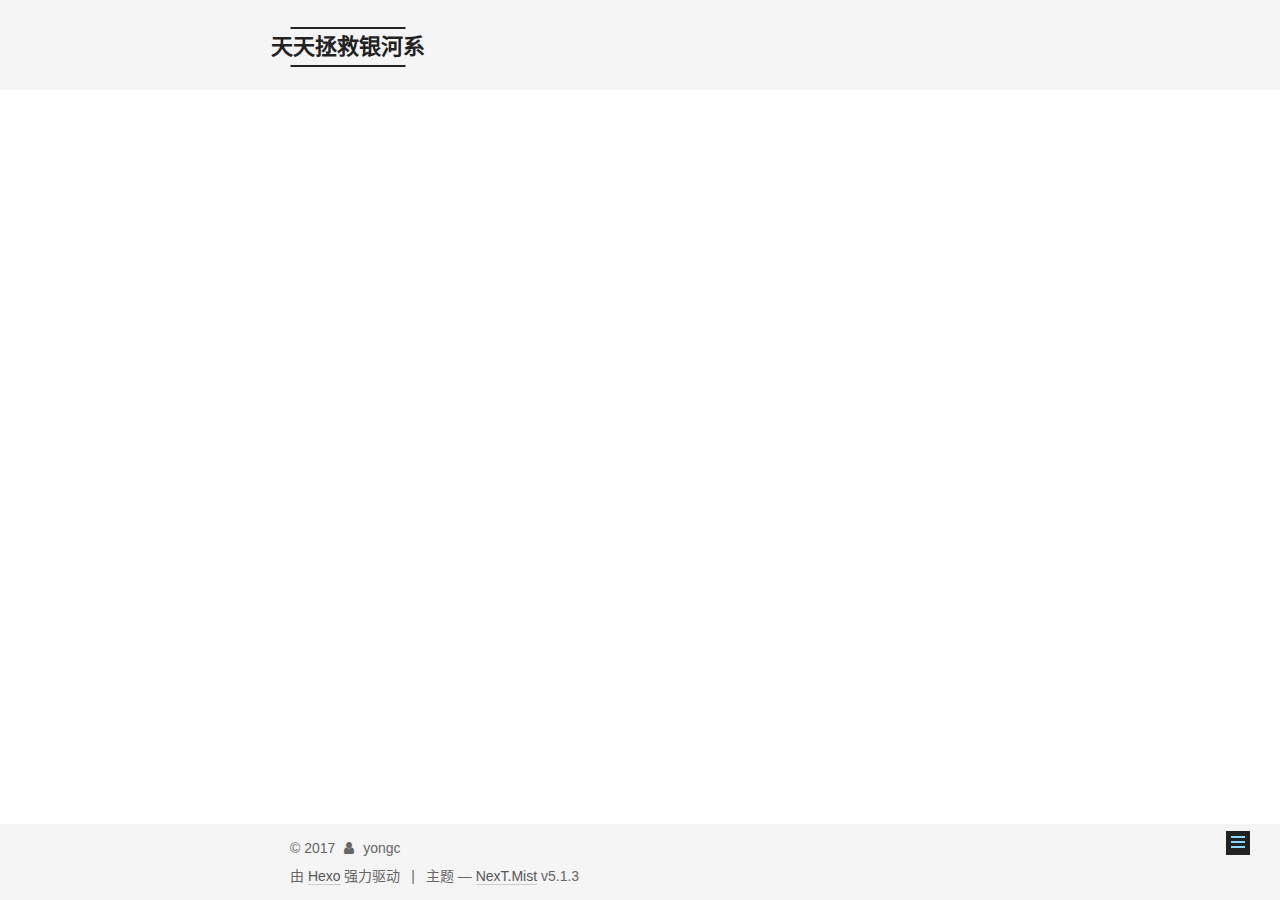
==== about/index.html @ 7c2f9246 "Site updated: 2017-10-25 23:55:07" ====
<!DOCTYPE html>



  


<html class="theme-next mist use-motion" lang="zh-CN">
<head>
  <meta charset="UTF-8"/>
<meta http-equiv="X-UA-Compatible" content="IE=edge" />
<meta name="viewport" content="width=device-width, initial-scale=1, maximum-scale=1"/>
<meta name="theme-color" content="#222">









<meta http-equiv="Cache-Control" content="no-transform" />
<meta http-equiv="Cache-Control" content="no-siteapp" />
















  
  
  <link href="/lib/fancybox/source/jquery.fancybox.css?v=2.1.5" rel="stylesheet" type="text/css" />







<link href="/lib/font-awesome/css/font-awesome.min.css?v=4.6.2" rel="stylesheet" type="text/css" />

<link href="/css/main.css?v=5.1.3" rel="stylesheet" type="text/css" />


  <link rel="apple-touch-icon" sizes="180x180" href="/images/apple-touch-icon-next.png?v=5.1.3">


  <link rel="icon" type="image/png" sizes="32x32" href="/images/favicon-32x32-next.png?v=5.1.3">


  <link rel="icon" type="image/png" sizes="16x16" href="/images/favicon-16x16-next.png?v=5.1.3">


  <link rel="mask-icon" href="/images/logo.svg?v=5.1.3" color="#222">





  <meta name="keywords" content="Hexo, NexT" />










<meta property="og:type" content="website">
<meta property="og:title" content="天天拯救银河系">
<meta property="og:url" content="http://yoursite.com/about/index.html">
<meta property="og:site_name" content="天天拯救银河系">
<meta property="og:locale" content="zh-CN">
<meta property="og:updated_time" content="2017-10-25T15:54:29.000Z">
<meta name="twitter:card" content="summary">
<meta name="twitter:title" content="天天拯救银河系">



<script type="text/javascript" id="hexo.configurations">
  var NexT = window.NexT || {};
  var CONFIG = {
    root: '/',
    scheme: 'Mist',
    version: '5.1.3',
    sidebar: {"position":"left","display":"post","offset":12,"b2t":false,"scrollpercent":false,"onmobile":false},
    fancybox: true,
    tabs: true,
    motion: {"enable":true,"async":false,"transition":{"post_block":"fadeIn","post_header":"slideDownIn","post_body":"slideDownIn","coll_header":"slideLeftIn","sidebar":"slideUpIn"}},
    duoshuo: {
      userId: '0',
      author: '博主'
    },
    algolia: {
      applicationID: '',
      apiKey: '',
      indexName: '',
      hits: {"per_page":10},
      labels: {"input_placeholder":"Search for Posts","hits_empty":"We didn't find any results for the search: ${query}","hits_stats":"${hits} results found in ${time} ms"}
    }
  };
</script>



  <link rel="canonical" href="http://yoursite.com/about/"/>





  <title> | 天天拯救银河系</title>
  








</head>

<body itemscope itemtype="http://schema.org/WebPage" lang="zh-CN">

  
  
    
  

  <div class="container sidebar-position-left page-post-detail">
    <div class="headband"></div>

    <header id="header" class="header" itemscope itemtype="http://schema.org/WPHeader">
      <div class="header-inner"><div class="site-brand-wrapper">
  <div class="site-meta ">
    

    <div class="custom-logo-site-title">
      <a href="/"  class="brand" rel="start">
        <span class="logo-line-before"><i></i></span>
        <span class="site-title">天天拯救银河系</span>
        <span class="logo-line-after"><i></i></span>
      </a>
    </div>
      
        <p class="site-subtitle"></p>
      
  </div>

  <div class="site-nav-toggle">
    <button>
      <span class="btn-bar"></span>
      <span class="btn-bar"></span>
      <span class="btn-bar"></span>
    </button>
  </div>
</div>

<nav class="site-nav">
  

  
    <ul id="menu" class="menu">
      
        
        <li class="menu-item menu-item-home">
          <a href="/" rel="section">
            
              <i class="menu-item-icon fa fa-fw fa-home"></i> <br />
            
            首页
          </a>
        </li>
      
        
        <li class="menu-item menu-item-about">
          <a href="/about/" rel="section">
            
              <i class="menu-item-icon fa fa-fw fa-user"></i> <br />
            
            关于
          </a>
        </li>
      
        
        <li class="menu-item menu-item-archives">
          <a href="/archives/" rel="section">
            
              <i class="menu-item-icon fa fa-fw fa-archive"></i> <br />
            
            归档
          </a>
        </li>
      

      
    </ul>
  

  
</nav>



 </div>
    </header>

    <main id="main" class="main">
      <div class="main-inner">
        <div class="content-wrap">
          <div id="content" class="content">
            

  <div id="posts" class="posts-expand">
    
    
    
    <div class="post-block page">
      <header class="post-header">

	<h1 class="post-title" itemprop="name headline"></h1>



</header>

      
      
      
      <div class="post-body">
        
        
          
        
      </div>
      
      
      
    </div>
    
    
    
  </div>


          </div>
          


          

  



        </div>
        
          
  
  <div class="sidebar-toggle">
    <div class="sidebar-toggle-line-wrap">
      <span class="sidebar-toggle-line sidebar-toggle-line-first"></span>
      <span class="sidebar-toggle-line sidebar-toggle-line-middle"></span>
      <span class="sidebar-toggle-line sidebar-toggle-line-last"></span>
    </div>
  </div>

  <aside id="sidebar" class="sidebar">
    
    <div class="sidebar-inner">

      

      

      <section class="site-overview-wrap sidebar-panel sidebar-panel-active">
        <div class="site-overview">
          <div class="site-author motion-element" itemprop="author" itemscope itemtype="http://schema.org/Person">
            
              <p class="site-author-name" itemprop="name">yongc</p>
              <p class="site-description motion-element" itemprop="description"></p>
          </div>

          <nav class="site-state motion-element">

            
              <div class="site-state-item site-state-posts">
              
                <a href="/archives/">
              
                  <span class="site-state-item-count">1</span>
                  <span class="site-state-item-name">日志</span>
                </a>
              </div>
            

            

            

          </nav>

          

          <div class="links-of-author motion-element">
            
          </div>

          
          

          
          

          

        </div>
      </section>

      

      

    </div>
  </aside>


        
      </div>
    </main>

    <footer id="footer" class="footer">
      <div class="footer-inner">
        <div class="copyright">&copy; <span itemprop="copyrightYear">2017</span>
  <span class="with-love">
    <i class="fa fa-user"></i>
  </span>
  <span class="author" itemprop="copyrightHolder">yongc</span>

  
</div>


  <div class="powered-by">由 <a class="theme-link" target="_blank" href="https://hexo.io">Hexo</a> 强力驱动</div>



  <span class="post-meta-divider">|</span>



  <div class="theme-info">主题 &mdash; <a class="theme-link" target="_blank" href="https://github.com/iissnan/hexo-theme-next">NexT.Mist</a> v5.1.3</div>




        







        
      </div>
    </footer>

    
      <div class="back-to-top">
        <i class="fa fa-arrow-up"></i>
        
      </div>
    

    

  </div>

  

<script type="text/javascript">
  if (Object.prototype.toString.call(window.Promise) !== '[object Function]') {
    window.Promise = null;
  }
</script>









  












  
  
    <script type="text/javascript" src="/lib/jquery/index.js?v=2.1.3"></script>
  

  
  
    <script type="text/javascript" src="/lib/fastclick/lib/fastclick.min.js?v=1.0.6"></script>
  

  
  
    <script type="text/javascript" src="/lib/jquery_lazyload/jquery.lazyload.js?v=1.9.7"></script>
  

  
  
    <script type="text/javascript" src="/lib/velocity/velocity.min.js?v=1.2.1"></script>
  

  
  
    <script type="text/javascript" src="/lib/velocity/velocity.ui.min.js?v=1.2.1"></script>
  

  
  
    <script type="text/javascript" src="/lib/fancybox/source/jquery.fancybox.pack.js?v=2.1.5"></script>
  


  


  <script type="text/javascript" src="/js/src/utils.js?v=5.1.3"></script>

  <script type="text/javascript" src="/js/src/motion.js?v=5.1.3"></script>



  
  

  
  <script type="text/javascript" src="/js/src/scrollspy.js?v=5.1.3"></script>
<script type="text/javascript" src="/js/src/post-details.js?v=5.1.3"></script>



  


  <script type="text/javascript" src="/js/src/bootstrap.js?v=5.1.3"></script>



  


  




	





  





  












  





  

  

  
  

  

  

  

</body>
</html>
---- css/main.css ----
/* normalize.css v3.0.2 | MIT License | git.io/normalize */
html {
  font-family: sans-serif; /* 1 */
  -ms-text-size-adjust: 100%; /* 2 */
  -webkit-text-size-adjust: 100%; /* 2 */
}
body {
  margin: 0;
}
article,
aside,
details,
figcaption,
figure,
footer,
header,
hgroup,
main,
menu,
nav,
section,
summary {
  display: block;
}
audio,
canvas,
progress,
video {
  display: inline-block; /* 1 */
  vertical-align: baseline; /* 2 */
}
audio:not([controls]) {
  display: none;
  height: 0;
}
[hidden],
template {
  display: none;
}
a {
  background-color: transparent;
}
a:active,
a:hover {
  outline: 0;
}
abbr[title] {
  border-bottom: 1px dotted;
}
b,
strong {
  font-weight: bold;
}
dfn {
  font-style: italic;
}
h1 {
  font-size: 2em;
  margin: 0.67em 0;
}
mark {
  background: #ff0;
  color: #000;
}
small {
  font-size: 80%;
}
sub,
sup {
  font-size: 75%;
  line-height: 0;
  position: relative;
  vertical-align: baseline;
}
sup {
  top: -0.5em;
}
sub {
  bottom: -0.25em;
}
img {
  border: 0;
}
svg:not(:root) {
  overflow: hidden;
}
figure {
  margin: 1em 40px;
}
hr {
  -moz-box-sizing: content-box;
  box-sizing: content-box;
  height: 0;
}
pre {
  overflow: auto;
}
code,
kbd,
pre,
samp {
  font-family: monospace, monospace;
  font-size: 1em;
}
button,
input,
optgroup,
select,
textarea {
  color: inherit; /* 1 */
  font: inherit; /* 2 */
  margin: 0; /* 3 */
}
button {
  overflow: visible;
}
button,
select {
  text-transform: none;
}
button,
html input[type="button"],
input[type="reset"],
input[type="submit"] {
  -webkit-appearance: button; /* 2 */
  cursor: pointer; /* 3 */
}
button[disabled],
html input[disabled] {
  cursor: default;
}
button::-moz-focus-inner,
input::-moz-focus-inner {
  border: 0;
  padding: 0;
}
input {
  line-height: normal;
}
input[type="checkbox"],
input[type="radio"] {
  box-sizing: border-box; /* 1 */
  padding: 0; /* 2 */
}
input[type="number"]::-webkit-inner-spin-button,
input[type="number"]::-webkit-outer-spin-button {
  height: auto;
}
input[type="search"] {
  -webkit-appearance: textfield; /* 1 */
  -moz-box-sizing: content-box;
  -webkit-box-sizing: content-box; /* 2 */
  box-sizing: content-box;
}
input[type="search"]::-webkit-search-cancel-button,
input[type="search"]::-webkit-search-decoration {
  -webkit-appearance: none;
}
fieldset {
  border: 1px solid #c0c0c0;
  margin: 0 2px;
  padding: 0.35em 0.625em 0.75em;
}
legend {
  border: 0; /* 1 */
  padding: 0; /* 2 */
}
textarea {
  overflow: auto;
}
optgroup {
  font-weight: bold;
}
table {
  border-collapse: collapse;
  border-spacing: 0;
}
td,
th {
  padding: 0;
}
::selection {
  background: #262a30;
  color: #fff;
}
body {
  position: relative;
  font-family: 'Lato', "PingFang SC", "Microsoft YaHei", sans-serif;
  font-size: 14px;
  line-height: 2;
  color: #555;
  background: #fff;
}
@media (max-width: 767px) {
  body {
    padding-right: 0 !important;
  }
}
@media (min-width: 768px) and (max-width: 991px) {
  body {
    padding-right: 0 !important;
  }
}
@media (min-width: 1600px) {
  body {
    font-size: 16px;
  }
}
h1,
h2,
h3,
h4,
h5,
h6 {
  margin: 0;
  padding: 0;
  font-weight: bold;
  line-height: 1.5;
  font-family: 'Lato', "PingFang SC", "Microsoft YaHei", sans-serif;
}
h2,
h3,
h4,
h5,
h6 {
  margin: 20px 0 15px;
}
h1 {
  font-size: 24px;
}
@media (max-width: 767px) {
  h1 {
    font-size: 20px;
  }
}
h2 {
  font-size: 22px;
}
@media (max-width: 767px) {
  h2 {
    font-size: 18px;
  }
}
h3 {
  font-size: 20px;
}
@media (max-width: 767px) {
  h3 {
    font-size: 16px;
  }
}
h4 {
  font-size: 18px;
}
@media (max-width: 767px) {
  h4 {
    font-size: 14px;
  }
}
h5 {
  font-size: 16px;
}
@media (max-width: 767px) {
  h5 {
    font-size: 12px;
  }
}
h6 {
  font-size: 14px;
}
@media (max-width: 767px) {
  h6 {
    font-size: 10px;
  }
}
p {
  margin: 0 0 20px 0;
}
a {
  color: #555;
  text-decoration: none;
  outline: none;
  border-bottom: 1px solid #999;
  word-wrap: break-word;
}
a:hover {
  color: #222;
  border-bottom-color: #222;
}
blockquote {
  margin: 0;
  padding: 0;
}
img {
  display: block;
  margin: auto;
  max-width: 100%;
  height: auto;
}
hr {
  margin: 40px 0;
  height: 3px;
  border: none;
  background-color: #ddd;
  background-image: repeating-linear-gradient(-45deg, #fff, #fff 4px, transparent 4px, transparent 8px);
}
blockquote {
  padding: 0 15px;
  color: #666;
  border-left: 4px solid #ddd;
}
blockquote cite::before {
  content: "-";
  padding: 0 5px;
}
dt {
  font-weight: 700;
}
dd {
  margin: 0;
  padding: 0;
}
kbd {
  border: 1px solid #ccc;
  border-radius: 0.2em;
  box-shadow: 0.1em 0.1em 0.2em rgba(0,0,0,0.1);
  background-color: #f9f9f9;
  font-family: inherit;
  background-image: -webkit-linear-gradient(top, #eee, #fff, #eee);
  padding: 0.1em 0.3em;
  white-space: nowrap;
}
.text-left {
  text-align: left;
}
.text-center {
  text-align: center;
}
.text-right {
  text-align: right;
}
.text-justify {
  text-align: justify;
}
.text-nowrap {
  white-space: nowrap;
}
.text-lowercase {
  text-transform: lowercase;
}
.text-uppercase {
  text-transform: uppercase;
}
.text-capitalize {
  text-transform: capitalize;
}
.center-block {
  display: block;
  margin-left: auto;
  margin-right: auto;
}
.clearfix:before,
.clearfix:after {
  content: " ";
  display: table;
}
.clearfix:after {
  clear: both;
}
.pullquote {
  width: 45%;
}
.pullquote.left {
  float: left;
  margin-left: 5px;
  margin-right: 10px;
}
.pullquote.right {
  float: right;
  margin-left: 10px;
  margin-right: 5px;
}
.affix.affix.affix {
  position: fixed;
}
.translation {
  margin-top: -20px;
  font-size: 14px;
  color: #999;
}
.scrollbar-measure {
  width: 100px;
  height: 100px;
  overflow: scroll;
  position: absolute;
  top: -9999px;
}
.use-motion .motion-element {
  opacity: 0;
}
table {
  margin: 20px 0;
  width: 100%;
  border-collapse: collapse;
  border-spacing: 0;
  border: 1px solid #ddd;
  font-size: 14px;
  table-layout: fixed;
  word-wrap: break-all;
}
table>tbody>tr:nth-of-type(odd) {
  background-color: #f9f9f9;
}
table>tbody>tr:hover {
  background-color: #f5f5f5;
}
caption,
th,
td {
  padding: 8px;
  text-align: left;
  vertical-align: middle;
  font-weight: normal;
}
th,
td {
  border-bottom: 3px solid #ddd;
  border-right: 1px solid #eee;
}
th {
  padding-bottom: 10px;
  font-weight: 700;
}
td {
  border-bottom-width: 1px;
}
html,
body {
  height: 100%;
}
.container {
  position: relative;
  min-height: 100%;
}
.header-inner {
  margin: 0 auto;
  padding: 100px 0 70px;
  width: 700px;
}
@media (min-width: 1600px) {
  .container .header-inner {
    width: 900px;
  }
}
.main {
  padding-bottom: 150px;
}
.main-inner {
  margin: 0 auto;
  width: 700px;
}
@media (min-width: 1600px) {
  .container .main-inner {
    width: 900px;
  }
}
.footer {
  position: absolute;
  left: 0;
  bottom: 0;
  width: 100%;
  min-height: 50px;
}
.footer-inner {
  box-sizing: border-box;
  margin: 20px auto;
  width: 700px;
}
@media (min-width: 1600px) {
  .container .footer-inner {
    width: 900px;
  }
}
pre,
.highlight {
  overflow: auto;
  margin: 20px 0;
  padding: 0;
  font-size: 13px;
  color: #4d4d4c;
  background: #f7f7f7;
  line-height: 1.6;
}
pre,
code {
  font-family: consolas, Menlo, "PingFang SC", "Microsoft YaHei", monospace;
}
code {
  padding: 2px 4px;
  word-wrap: break-word;
  color: #555;
  background: #eee;
  border-radius: 3px;
  font-size: 13px;
}
pre {
  padding: 10px;
}
pre code {
  padding: 0;
  color: #4d4d4c;
  background: none;
  text-shadow: none;
}
.highlight {
  border-radius: 1px;
}
.highlight pre {
  border: none;
  margin: 0;
  padding: 10px 0;
}
.highlight table {
  margin: 0;
  width: auto;
  border: none;
}
.highlight td {
  border: none;
  padding: 0;
}
.highlight figcaption {
  font-size: 1em;
  color: #4d4d4c;
  line-height: 1em;
  margin-bottom: 1em;
}
.highlight figcaption:before,
.highlight figcaption:after {
  content: " ";
  display: table;
}
.highlight figcaption:after {
  clear: both;
}
.highlight figcaption a {
  float: right;
  color: #4d4d4c;
}
.highlight figcaption a:hover {
  border-bottom-color: #4d4d4c;
}
.highlight .gutter pre {
  padding-left: 10px;
  padding-right: 10px;
  color: #869194;
  text-align: right;
  background-color: #eff2f3;
}
.highlight .code pre {
  width: 100%;
  padding-left: 10px;
  padding-right: 10px;
  background-color: #f7f7f7;
}
.highlight .line {
  height: 20px;
}
.gutter {
  -webkit-user-select: none;
  -moz-user-select: none;
  -ms-user-select: none;
  user-select: none;
}
.gist table {
  width: auto;
}
.gist table td {
  border: none;
}
pre .deletion {
  background: #fdd;
}
pre .addition {
  background: #dfd;
}
pre .meta {
  color: #8959a8;
}
pre .comment {
  color: #8e908c;
}
pre .variable,
pre .attribute,
pre .tag,
pre .regexp,
pre .ruby .constant,
pre .xml .tag .title,
pre .xml .pi,
pre .xml .doctype,
pre .html .doctype,
pre .css .id,
pre .css .class,
pre .css .pseudo {
  color: #c82829;
}
pre .number,
pre .preprocessor,
pre .built_in,
pre .literal,
pre .params,
pre .constant,
pre .command {
  color: #f5871f;
}
pre .ruby .class .title,
pre .css .rules .attribute,
pre .string,
pre .value,
pre .inheritance,
pre .header,
pre .ruby .symbol,
pre .xml .cdata,
pre .special,
pre .number,
pre .formula {
  color: #718c00;
}
pre .title,
pre .css .hexcolor {
  color: #3e999f;
}
pre .function,
pre .python .decorator,
pre .python .title,
pre .ruby .function .title,
pre .ruby .title .keyword,
pre .perl .sub,
pre .javascript .title,
pre .coffeescript .title {
  color: #4271ae;
}
pre .keyword,
pre .javascript .function {
  color: #8959a8;
}
.full-image.full-image.full-image {
  border: none;
  max-width: 100%;
  width: auto;
  margin: 20px auto;
}
@media (min-width: 992px) {
  .full-image.full-image.full-image {
    max-width: none;
    width: 110%;
    margin: 25px -5%;
  }
}
.blockquote-center,
.page-home .post-type-quote blockquote,
.page-post-detail .post-type-quote blockquote {
  position: relative;
  margin: 40px 0;
  padding: 0;
  border-left: none;
  text-align: center;
}
.blockquote-center::before,
.page-home .post-type-quote blockquote::before,
.page-post-detail .post-type-quote blockquote::before,
.blockquote-center::after,
.page-home .post-type-quote blockquote::after,
.page-post-detail .post-type-quote blockquote::after {
  position: absolute;
  content: ' ';
  display: block;
  width: 100%;
  height: 24px;
  opacity: 0.2;
  background-repeat: no-repeat;
  background-position: 0 -6px;
  background-size: 22px 22px;
}
.blockquote-center::before,
.page-home .post-type-quote blockquote::before,
.page-post-detail .post-type-quote blockquote::before {
  top: -20px;
  background-image: url("../images/quote-l.svg");
  border-top: 1px solid #ccc;
}
.blockquote-center::after,
.page-home .post-type-quote blockquote::after,
.page-post-detail .post-type-quote blockquote::after {
  bottom: -20px;
  background-image: url("../images/quote-r.svg");
  border-bottom: 1px solid #ccc;
  background-position: 100% 8px;
}
.blockquote-center p,
.page-home .post-type-quote blockquote p,
.page-post-detail .post-type-quote blockquote p,
.blockquote-center div,
.page-home .post-type-quote blockquote div,
.page-post-detail .post-type-quote blockquote div {
  text-align: center;
}
.post .post-body .group-picture img {
  box-sizing: border-box;
  padding: 0 3px;
  border: none;
}
.post .group-picture-row {
  overflow: hidden;
  margin-top: 6px;
}
.post .group-picture-row:first-child {
  margin-top: 0;
}
.post .group-picture-column {
  float: left;
}
.page-post-detail .post-body .group-picture-column {
  float: none;
  margin-top: 10px;
  width: auto !important;
}
.page-post-detail .post-body .group-picture-column img {
  margin: 0 auto;
}
.page-archive .group-picture-container {
  overflow: hidden;
}
.page-archive .group-picture-row {
  float: left;
}
.page-archive .group-picture-row:first-child {
  margin-top: 6px;
}
.page-archive .group-picture-column {
  max-width: 150px;
  max-height: 150px;
}
.post-body .note {
  position: relative;
  padding: 15px;
  margin-bottom: 20px;
  border: 1px solid #eee;
  border-left-width: 5px;
  border-radius: 3px;
}
.post-body .note h2,
.post-body .note h3,
.post-body .note h4,
.post-body .note h5,
.post-body .note h6 {
  margin-top: 0;
  margin-bottom: 0;
  border-bottom: initial;
  padding-top: 0 !important;
}
.post-body .note p:first-child,
.post-body .note ul:first-child,
.post-body .note ol:first-child,
.post-body .note table:first-child,
.post-body .note pre:first-child,
.post-body .note blockquote:first-child {
  margin-top: 0;
}
.post-body .note p:last-child,
.post-body .note ul:last-child,
.post-body .note ol:last-child,
.post-body .note table:last-child,
.post-body .note pre:last-child,
.post-body .note blockquote:last-child {
  margin-bottom: 0;
}
.post-body .note.default {
  border-left-color: #777;
}
.post-body .note.default h2,
.post-body .note.default h3,
.post-body .note.default h4,
.post-body .note.default h5,
.post-body .note.default h6 {
  color: #777;
}
.post-body .note.primary {
  border-left-color: #6f42c1;
}
.post-body .note.primary h2,
.post-body .note.primary h3,
.post-body .note.primary h4,
.post-body .note.primary h5,
.post-body .note.primary h6 {
  color: #6f42c1;
}
.post-body .note.info {
  border-left-color: #428bca;
}
.post-body .note.info h2,
.post-body .note.info h3,
.post-body .note.info h4,
.post-body .note.info h5,
.post-body .note.info h6 {
  color: #428bca;
}
.post-body .note.success {
  border-left-color: #5cb85c;
}
.post-body .note.success h2,
.post-body .note.success h3,
.post-body .note.success h4,
.post-body .note.success h5,
.post-body .note.success h6 {
  color: #5cb85c;
}
.post-body .note.warning {
  border-left-color: #f0ad4e;
}
.post-body .note.warning h2,
.post-body .note.warning h3,
.post-body .note.warning h4,
.post-body .note.warning h5,
.post-body .note.warning h6 {
  color: #f0ad4e;
}
.post-body .note.danger {
  border-left-color: #d9534f;
}
.post-body .note.danger h2,
.post-body .note.danger h3,
.post-body .note.danger h4,
.post-body .note.danger h5,
.post-body .note.danger h6 {
  color: #d9534f;
}
.post-body .label {
  display: inline;
  padding: 0 2px;
  white-space: nowrap;
}
.post-body .label.default {
  background-color: #f0f0f0;
}
.post-body .label.primary {
  background-color: #efe6f7;
}
.post-body .label.info {
  background-color: #e5f2f8;
}
.post-body .label.success {
  background-color: #e7f4e9;
}
.post-body .label.warning {
  background-color: #fcf6e1;
}
.post-body .label.danger {
  background-color: #fae8eb;
}
.post-body .tabs {
  position: relative;
  display: block;
  margin-bottom: 20px;
  padding-top: 10px;
}
.post-body .tabs ul.nav-tabs {
  margin: 0;
  padding: 0;
  display: flex;
  margin-bottom: -1px;
}
@media (max-width: 413px) {
  .post-body .tabs ul.nav-tabs {
    display: block;
    margin-bottom: 5px;
  }
}
.post-body .tabs ul.nav-tabs li.tab {
  list-style-type: none !important;
  margin: 0 0.25em 0 0;
  border-top: 3px solid transparent;
  border-left: 1px solid transparent;
  border-right: 1px solid transparent;
}
@media (max-width: 413px) {
  .post-body .tabs ul.nav-tabs li.tab {
    margin: initial;
    border-top: 1px solid transparent;
    border-left: 3px solid transparent;
    border-right: 1px solid transparent;
    border-bottom: 1px solid transparent;
  }
}
.post-body .tabs ul.nav-tabs li.tab a {
  outline: 0;
  border-bottom: initial;
  display: block;
  line-height: 1.8em;
  padding: 0.25em 0.75em;
  transition-duration: 0.2s;
  transition-timing-function: ease-out;
  transition-delay: 0s;
}
.post-body .tabs ul.nav-tabs li.tab a i {
  width: 1.285714285714286em;
}
.post-body .tabs ul.nav-tabs li.tab.active {
  border-top: 3px solid #fc6423;
  border-left: 1px solid #ddd;
  border-right: 1px solid #ddd;
  background-color: #fff;
}
@media (max-width: 413px) {
  .post-body .tabs ul.nav-tabs li.tab.active {
    border-top: 1px solid #ddd;
    border-left: 3px solid #fc6423;
    border-right: 1px solid #ddd;
    border-bottom: 1px solid #ddd;
  }
}
.post-body .tabs ul.nav-tabs li.tab.active a {
  cursor: default;
  color: #555;
}
.post-body .tabs .tab-content {
  background-color: #fff;
}
.post-body .tabs .tab-content .tab-pane {
  border: 1px solid #ddd;
  padding: 20px 20px 0 20px;
}
.post-body .tabs .tab-content .tab-pane:not(.active) {
  display: none !important;
}
.post-body .tabs .tab-content .tab-pane.active {
  display: block !important;
}
.btn {
  display: inline-block;
  padding: 0 20px;
  font-size: 14px;
  color: #555;
  background: transparent;
  border: 2px solid #222;
  text-decoration: none;
  border-radius: 0;
  transition-property: background-color;
  transition-duration: 0.2s;
  transition-timing-function: ease-in-out;
  transition-delay: 0s;
  line-height: 2;
}
.btn:hover {
  border-color: #222;
  color: #222;
  background: #fff;
}
.btn +.btn {
  margin: 0 0 8px 8px;
}
.btn .fa-fw {
  width: 1.285714285714286em;
  text-align: left;
}
.btn-bar {
  display: block;
  width: 22px;
  height: 2px;
  background: #555;
  border-radius: 1px;
}
.btn-bar+.btn-bar {
  margin-top: 4px;
}
.pagination {
  margin: 120px 0 40px;
  text-align: center;
  border-top: 1px solid #eee;
}
.page-number-basic,
.pagination .prev,
.pagination .next,
.pagination .page-number,
.pagination .space {
  display: inline-block;
  position: relative;
  top: -1px;
  margin: 0 10px;
  padding: 0 11px;
}
@media (max-width: 767px) {
  .page-number-basic,
  .pagination .prev,
  .pagination .next,
  .pagination .page-number,
  .pagination .space {
    margin: 0 5px;
  }
}
.pagination .prev,
.pagination .next,
.pagination .page-number {
  border-bottom: 0;
  border-top: 1px solid #eee;
  transition-property: border-color;
  transition-duration: 0.2s;
  transition-timing-function: ease-in-out;
  transition-delay: 0s;
}
.pagination .prev:hover,
.pagination .next:hover,
.pagination .page-number:hover {
  border-top-color: #222;
}
.pagination .space {
  padding: 0;
  margin: 0;
}
.pagination .prev {
  margin-left: 0;
}
.pagination .next {
  margin-right: 0;
}
.pagination .page-number.current {
  color: #fff;
  background: #ccc;
  border-top-color: #ccc;
}
@media (max-width: 767px) {
  .pagination {
    border-top: none;
  }
  .pagination .prev,
  .pagination .next,
  .pagination .page-number {
    margin-bottom: 10px;
    border-top: 0;
    border-bottom: 1px solid #eee;
    padding: 0 10px;
  }
  .pagination .prev:hover,
  .pagination .next:hover,
  .pagination .page-number:hover {
    border-bottom-color: #222;
  }
}
.comments {
  margin: 60px 20px 0;
}
.tag-cloud {
  text-align: center;
}
.tag-cloud a {
  display: inline-block;
  margin: 10px;
}
.back-to-top {
  box-sizing: border-box;
  position: fixed;
  bottom: -100px;
  right: 30px;
  z-index: 1050;
  padding: 0 6px;
  width: 24px;
  background: #222;
  font-size: 12px;
  opacity: 1;
  color: #fff;
  cursor: pointer;
  text-align: center;
  -webkit-transform: translateZ(0);
  transition-property: bottom;
  transition-duration: 0.2s;
  transition-timing-function: ease-in-out;
  transition-delay: 0s;
}
@media (min-width: 768px) and (max-width: 991px) {
  .back-to-top {
    display: none !important;
  }
}
@media (max-width: 767px) {
  .back-to-top {
    display: none !important;
  }
}
.back-to-top.back-to-top-on {
  bottom: 19px;
}
.header {
  background: transparent;
}
.header-inner {
  position: relative;
}
.headband {
  height: 3px;
  background: #222;
}
.site-meta {
  margin: 0;
  text-align: left;
}
@media (max-width: 767px) {
  .site-meta {
    text-align: center;
  }
}
.brand {
  position: relative;
  display: inline-block;
  padding: 0 40px;
  color: #222;
  background: #222;
  border-bottom: none;
}
.brand:hover {
  color: #222;
}
.logo {
  display: inline-block;
  margin-right: 5px;
  line-height: 36px;
  vertical-align: top;
}
.site-title {
  display: inline-block;
  vertical-align: top;
  line-height: 36px;
  font-size: 20px;
  font-weight: normal;
  font-family: 'Lato', "PingFang SC", "Microsoft YaHei", sans-serif;
}
.site-subtitle {
  margin-top: 10px;
  font-size: 13px;
  color: #999;
}
.use-motion .brand {
  opacity: 0;
}
.use-motion .logo,
.use-motion .site-title,
.use-motion .site-subtitle {
  opacity: 0;
  position: relative;
  top: -10px;
}
.site-nav-toggle {
  display: none;
  position: absolute;
  top: 10px;
  left: 10px;
}
@media (max-width: 767px) {
  .site-nav-toggle {
    display: block;
  }
}
.site-nav-toggle button {
  margin-top: 2px;
  padding: 9px 10px;
  background: transparent;
  border: none;
}
@media (max-width: 767px) {
  .site-nav {
    display: none;
    margin: 0 -10px;
    padding: 0 10px;
    clear: both;
    border-top: 1px solid #ddd;
  }
}
@media (min-width: 768px) and (max-width: 991px) {
  .site-nav {
    display: block !important;
  }
}
@media (min-width: 992px) {
  .site-nav {
    display: block !important;
  }
}
.menu {
  margin-top: 20px;
  padding-left: 0;
  text-align: center;
}
.menu .menu-item {
  display: inline-block;
  margin: 0 10px;
  list-style: none;
}
@media screen and (max-width: 767px) {
  .menu .menu-item {
    margin-top: 10px;
  }
}
.menu .menu-item a {
  display: block;
  font-size: 13px;
  line-height: inherit;
  border-bottom: 1px solid transparent;
  transition-property: border-color;
  transition-duration: 0.2s;
  transition-timing-function: ease-in-out;
  transition-delay: 0s;
}
.menu .menu-item a:hover {
  border-bottom-color: #222;
}
.menu .menu-item .fa {
  margin-right: 5px;
}
.use-motion .menu-item {
  opacity: 0;
}
.post-body {
  font-family: 'Lato', "PingFang SC", "Microsoft YaHei", sans-serif;
}
@media (max-width: 767px) {
  .post-body {
    word-break: break-word;
  }
}
.post-body .fancybox img {
  display: block !important;
  margin: 0 auto;
  cursor: pointer;
  cursor: zoom-in;
  cursor: -webkit-zoom-in;
}
.post-body .image-caption,
.post-body .figure .caption {
  margin: -20px auto 15px;
  text-align: center;
  font-size: 14px;
  color: #999;
  font-weight: bold;
  line-height: 1;
}
.post-sticky-flag {
  display: inline-block;
  font-size: 16px;
  -ms-transform: rotate(30deg);
  -webkit-transform: rotate(30deg);
  -moz-transform: rotate(30deg);
  -ms-transform: rotate(30deg);
  -o-transform: rotate(30deg);
  transform: rotate(30deg);
}
.use-motion .post-block,
.use-motion .pagination,
.use-motion .comments {
  opacity: 0;
}
.use-motion .post-header {
  opacity: 0;
}
.use-motion .post-body {
  opacity: 0;
}
.use-motion .collection-title {
  opacity: 0;
}
.posts-expand {
  padding-top: 40px;
}
@media (max-width: 767px) {
  .posts-expand {
    margin: 0 20px;
  }
  .post-body pre .gutter pre {
    padding-right: 10px;
  }
  .post-body .highlight {
    margin-left: 0px;
    margin-right: 0px;
    padding: 0;
  }
  .post-body .highlight .gutter pre {
    padding-right: 10px;
  }
}
@media (min-width: 992px) {
  .posts-expand .post-body {
    text-align: justify;
  }
}
.posts-expand .post-body h2,
.posts-expand .post-body h3,
.posts-expand .post-body h4,
.posts-expand .post-body h5,
.posts-expand .post-body h6 {
  padding-top: 10px;
}
.posts-expand .post-body h2 .header-anchor,
.posts-expand .post-body h3 .header-anchor,
.posts-expand .post-body h4 .header-anchor,
.posts-expand .post-body h5 .header-anchor,
.posts-expand .post-body h6 .header-anchor {
  float: right;
  margin-left: 10px;
  color: #ccc;
  border-bottom-style: none;
  visibility: hidden;
}
.posts-expand .post-body h2 .header-anchor:hover,
.posts-expand .post-body h3 .header-anchor:hover,
.posts-expand .post-body h4 .header-anchor:hover,
.posts-expand .post-body h5 .header-anchor:hover,
.posts-expand .post-body h6 .header-anchor:hover {
  color: inherit;
}
.posts-expand .post-body h2:hover .header-anchor,
.posts-expand .post-body h3:hover .header-anchor,
.posts-expand .post-body h4:hover .header-anchor,
.posts-expand .post-body h5:hover .header-anchor,
.posts-expand .post-body h6:hover .header-anchor {
  visibility: visible;
}
.posts-expand .post-body ul li {
  list-style: circle;
}
.posts-expand .post-body img {
  box-sizing: border-box;
  margin: auto;
  padding: 3px;
  border: 1px solid #ddd;
}
.posts-expand .post-body .fancybox img {
  margin: 0 auto 25px;
}
@media (max-width: 767px) {
  .posts-collapse {
    margin: 0 20px;
  }
  .posts-collapse .post-title,
  .posts-collapse .post-meta {
    display: block;
    width: auto;
    text-align: left;
  }
}
.posts-collapse {
  position: relative;
  z-index: 1010;
  margin-left: 0;
}
.posts-collapse::after {
  content: " ";
  position: absolute;
  top: 20px;
  left: 0;
  margin-left: -2px;
  width: 4px;
  height: 100%;
  background: #f5f5f5;
  z-index: -1;
}
@media (max-width: 767px) {
  .posts-collapse {
    margin: 0 20px;
  }
}
.posts-collapse .collection-title {
  position: relative;
  margin: 60px 0;
}
.posts-collapse .collection-title h1,
.posts-collapse .collection-title h2 {
  margin-left: 20px;
}
.posts-collapse .collection-title small {
  color: #bbb;
  margin-left: 5px;
}
.posts-collapse .collection-title::before {
  content: " ";
  position: absolute;
  left: 0;
  top: 50%;
  margin-left: -4px;
  margin-top: -4px;
  width: 8px;
  height: 8px;
  background: #bbb;
  border-radius: 50%;
}
.posts-collapse .post {
  margin: 30px 0;
}
.posts-collapse .post-header {
  position: relative;
  transition-duration: 0.2s;
  transition-timing-function: ease-in-out;
  transition-delay: 0s;
  transition-property: border;
  border-bottom: 1px dashed #ccc;
}
.posts-collapse .post-header::before {
  content: " ";
  position: absolute;
  left: 0;
  top: 12px;
  width: 6px;
  height: 6px;
  margin-left: -4px;
  background: #bbb;
  border-radius: 50%;
  border: 1px solid #fff;
  transition-duration: 0.2s;
  transition-timing-function: ease-in-out;
  transition-delay: 0s;
  transition-property: background;
}
.posts-collapse .post-header:hover {
  border-bottom-color: #666;
}
.posts-collapse .post-header:hover::before {
  background: #222;
}
.posts-collapse .post-meta {
  position: absolute;
  font-size: 12px;
  left: 20px;
  top: 5px;
}
.posts-collapse .post-comments-count {
  display: none;
}
.posts-collapse .post-title {
  margin-left: 60px;
  font-size: 16px;
  font-weight: normal;
  line-height: inherit;
}
.posts-collapse .post-title::after {
  margin-left: 3px;
  opacity: 0.6;
}
.posts-collapse .post-title a {
  color: #666;
  border-bottom: none;
}
.page-home .post-type-quote .post-header,
.page-post-detail .post-type-quote .post-header,
.page-home .post-type-quote .post-tags,
.page-post-detail .post-type-quote .post-tags {
  display: none;
}
.posts-expand .post-title {
  text-align: center;
  word-break: break-word;
  font-weight: 400;
}
.posts-expand .post-title-link {
  display: inline-block;
  position: relative;
  color: #555;
  border-bottom: none;
  line-height: 1.2;
  vertical-align: top;
}
.posts-expand .post-title-link::before {
  content: "";
  position: absolute;
  width: 100%;
  height: 2px;
  bottom: 0;
  left: 0;
  background-color: #000;
  visibility: hidden;
  -webkit-transform: scaleX(0);
  -moz-transform: scaleX(0);
  -ms-transform: scaleX(0);
  -o-transform: scaleX(0);
  transform: scaleX(0);
  transition-duration: 0.2s;
  transition-timing-function: ease-in-out;
  transition-delay: 0s;
}
.posts-expand .post-title-link:hover::before {
  visibility: visible;
  -webkit-transform: scaleX(1);
  -moz-transform: scaleX(1);
  -ms-transform: scaleX(1);
  -o-transform: scaleX(1);
  transform: scaleX(1);
}
.posts-expand .post-title-link .fa {
  font-size: 16px;
}
.posts-expand .post-meta {
  margin: 3px 0 60px 0;
  color: #999;
  font-family: 'Lato', "PingFang SC", "Microsoft YaHei", sans-serif;
  font-size: 12px;
  text-align: center;
}
.posts-expand .post-meta .post-category-list {
  display: inline-block;
  margin: 0;
  padding: 3px;
}
.posts-expand .post-meta .post-category-list-link {
  color: #999;
}
.posts-expand .post-meta .post-description {
  font-size: 14px;
  margin-top: 2px;
}
.post-meta-divider {
  margin: 0 0.5em;
}
.post-meta-item-icon {
  margin-right: 3px;
}
@media (min-width: 768px) and (max-width: 991px) {
  .post-meta-item-icon {
    display: inline-block;
  }
}
@media (max-width: 767px) {
  .post-meta-item-icon {
    display: inline-block;
  }
}
@media (min-width: 768px) and (max-width: 991px) {
  .post-meta-item-text {
    display: none;
  }
}
@media (max-width: 767px) {
  .post-meta-item-text {
    display: none;
  }
}
@media (max-width: 767px) {
  .posts-expand .post-comments-count {
    display: none;
  }
}
.post-button {
  margin-top: 40px;
}
.posts-expand .post-tags {
  margin-top: 40px;
  text-align: center;
}
.posts-expand .post-tags a {
  display: inline-block;
  margin-right: 10px;
  font-size: 13px;
}
.post-nav {
  display: table;
  margin-top: 15px;
  width: 100%;
  border-top: 1px solid #eee;
}
.post-nav-divider {
  display: table-cell;
  width: 10%;
}
.post-nav-item {
  display: table-cell;
  padding: 10px 0 0 0;
  width: 45%;
  vertical-align: top;
}
.post-nav-item a {
  position: relative;
  display: block;
  line-height: 25px;
  font-size: 14px;
  color: #555;
  border-bottom: none;
}
.post-nav-item a:hover {
  color: #222;
  border-bottom: none;
}
.post-nav-item a:active {
  top: 2px;
}
.post-nav-item .fa {
  position: absolute;
  top: 8px;
  left: 0;
  font-size: 12px;
}
.post-nav-next a {
  padding-left: 15px;
}
.post-nav-prev {
  text-align: right;
}
.post-nav-prev a {
  padding-right: 15px;
}
.post-nav-prev .fa {
  right: 0;
  left: auto;
}
.posts-expand .post-eof {
  display: block;
  margin: 80px auto 60px;
  width: 8%;
  height: 1px;
  background: #ccc;
  text-align: center;
}
.post:last-child .post-eof.post-eof.post-eof {
  display: none;
}
.post-gallery {
  display: table;
  table-layout: fixed;
  width: 100%;
  border-collapse: separate;
}
.post-gallery-row {
  display: table-row;
}
.post-gallery .post-gallery-img {
  display: table-cell;
  text-align: center;
  vertical-align: middle;
  border: none;
}
.post-gallery .post-gallery-img img {
  max-width: 100%;
  max-height: 100%;
  border: none;
}
.fancybox-close,
.fancybox-close:hover {
  border: none;
}
.rtl.post-body p,
.rtl.post-body a,
.rtl.post-body h1,
.rtl.post-body h2,
.rtl.post-body h3,
.rtl.post-body h4,
.rtl.post-body h5,
.rtl.post-body h6,
.rtl.post-body li,
.rtl.post-body ul,
.rtl.post-body ol {
  direction: rtl;
  font-family: UKIJ Ekran;
}
.rtl.post-title {
  font-family: UKIJ Ekran;
}
.sidebar {
  position: fixed;
  right: 0;
  top: 0;
  bottom: 0;
  width: 0;
  z-index: 1040;
  box-shadow: inset 0 2px 6px #000;
  background: #222;
  -webkit-transform: translateZ(0);
}
.sidebar a {
  color: #999;
  border-bottom-color: #555;
}
.sidebar a:hover {
  color: #eee;
}
@media (min-width: 768px) and (max-width: 991px) {
  .sidebar {
    display: none !important;
  }
}
@media (max-width: 767px) {
  .sidebar {
    display: none !important;
  }
}
.sidebar-inner {
  position: relative;
  padding: 20px 10px;
  color: #999;
  text-align: center;
}
.site-overview-wrap {
  overflow: hidden;
}
.site-overview {
  overflow-y: auto;
  overflow-x: hidden;
}
.sidebar-toggle {
  position: fixed;
  right: 30px;
  bottom: 45px;
  width: 14px;
  height: 14px;
  padding: 5px;
  background: #222;
  line-height: 0;
  z-index: 1050;
  cursor: pointer;
  -webkit-transform: translateZ(0);
}
@media (min-width: 768px) and (max-width: 991px) {
  .sidebar-toggle {
    display: none !important;
  }
}
@media (max-width: 767px) {
  .sidebar-toggle {
    display: none !important;
  }
}
.sidebar-toggle-line {
  position: relative;
  display: inline-block;
  vertical-align: top;
  height: 2px;
  width: 100%;
  background: #fff;
  margin-top: 3px;
}
.sidebar-toggle-line:first-child {
  margin-top: 0;
}
.site-author-image {
  display: block;
  margin: 0 auto;
  padding: 2px;
  max-width: 96px;
  height: auto;
  border: 2px solid #333;
}
.site-author-name {
  margin: 5px 0 0;
  text-align: center;
  color: #f5f5f5;
  font-weight: normal;
}
.site-description {
  margin-top: 5px;
  text-align: center;
  font-size: 14px;
  color: #999;
}
.site-state {
  overflow: hidden;
  line-height: 1.4;
  white-space: nowrap;
  text-align: center;
}
.site-state-item {
  display: inline-block;
  padding: 0 15px;
  border-left: 1px solid #333;
}
.site-state-item:first-child {
  border-left: none;
}
.site-state-item a {
  border-bottom: none;
}
.site-state-item-count {
  display: block;
  text-align: center;
  color: inherit;
  font-weight: 600;
  font-size: 18px;
}
.site-state-item-name {
  font-size: 13px;
  color: inherit;
}
.feed-link {
  margin-top: 20px;
}
.feed-link a {
  display: inline-block;
  padding: 0 15px;
  color: #fc6423;
  border: 1px solid #fc6423;
  border-radius: 4px;
}
.feed-link a i {
  color: #fc6423;
  font-size: 14px;
}
.feed-link a:hover {
  color: #fff;
  background: #fc6423;
}
.feed-link a:hover i {
  color: #fff;
}
.links-of-author {
  margin-top: 20px;
}
.links-of-author a {
  display: inline-block;
  vertical-align: middle;
  margin-right: 10px;
  margin-bottom: 10px;
  border-bottom-color: #555;
  font-size: 13px;
}
.links-of-author a:before {
  display: inline-block;
  vertical-align: middle;
  margin-right: 3px;
  content: " ";
  width: 4px;
  height: 4px;
  border-radius: 50%;
  background: #e0ff0a;
}
.links-of-blogroll {
  font-size: 13px;
}
.links-of-blogroll-title {
  margin-top: 20px;
  font-size: 14px;
  font-weight: 600;
}
.links-of-blogroll-list {
  margin: 0;
  padding: 0;
  list-style: none;
}
.links-of-blogroll-item {
  padding: 2px 10px;
}
.links-of-blogroll-item a {
  max-width: 280px;
  box-sizing: border-box;
  display: inline-block;
  overflow: hidden;
  white-space: nowrap;
  text-overflow: ellipsis;
}
.sidebar-nav {
  margin: 0 0 20px;
  padding-left: 0;
}
.sidebar-nav li {
  display: inline-block;
  cursor: pointer;
  border-bottom: 1px solid transparent;
  font-size: 14px;
  color: #555;
}
.sidebar-nav li:hover {
  color: #f5f5f5;
}
.page-post-detail .sidebar-nav-toc {
  padding: 0 5px;
}
.page-post-detail .sidebar-nav-overview {
  margin-left: 10px;
}
.sidebar-nav .sidebar-nav-active {
  color: #87daff;
  border-bottom-color: #87daff;
}
.sidebar-nav .sidebar-nav-active:hover {
  color: #87daff;
}
.sidebar-panel {
  display: none;
}
.sidebar-panel-active {
  display: block;
}
.post-toc-empty {
  font-size: 14px;
  color: #666;
}
.post-toc-wrap {
  overflow: hidden;
}
.post-toc {
  overflow: auto;
}
.post-toc ol {
  margin: 0;
  padding: 0 2px 5px 10px;
  text-align: left;
  list-style: none;
  font-size: 14px;
}
.post-toc ol > ol {
  padding-left: 0;
}
.post-toc ol a {
  transition-duration: 0.2s;
  transition-timing-function: ease-in-out;
  transition-delay: 0s;
  transition-property: all;
  color: #999;
  border-bottom-color: #555;
}
.post-toc ol a:hover {
  color: #ccc;
  border-bottom-color: #ccc;
}
.post-toc .nav-item {
  overflow: hidden;
  text-overflow: ellipsis;
  white-space: nowrap;
  line-height: 1.8;
}
.post-toc .nav .nav-child {
  display: none;
}
.post-toc .nav .active > .nav-child {
  display: block;
}
.post-toc .nav .active-current > .nav-child {
  display: block;
}
.post-toc .nav .active-current > .nav-child > .nav-item {
  display: block;
}
.post-toc .nav .active > a {
  color: #87daff;
  border-bottom-color: #87daff;
}
.post-toc .nav .active-current > a {
  color: #87daff;
}
.post-toc .nav .active-current > a:hover {
  color: #87daff;
}
.footer {
  font-size: 14px;
  color: #999;
}
.footer img {
  border: none;
}
.footer-inner {
  text-align: center;
}
.with-love {
  display: inline-block;
  margin: 0 5px;
}
.powered-by,
.theme-info {
  display: inline-block;
}
.cc-license {
  margin-top: 10px;
  text-align: center;
}
.cc-license .cc-opacity {
  opacity: 0.7;
  border-bottom: none;
}
.cc-license .cc-opacity:hover {
  opacity: 0.9;
}
.cc-license img {
  display: inline-block;
}
.theme-next #ds-thread #ds-reset {
  color: #555;
}
.theme-next #ds-thread #ds-reset .ds-replybox {
  margin-bottom: 30px;
}
.theme-next #ds-thread #ds-reset .ds-replybox .ds-avatar,
.theme-next #ds-reset .ds-avatar img {
  box-shadow: none;
}
.theme-next #ds-thread #ds-reset .ds-textarea-wrapper {
  border-color: #c7d4e1;
  background: none;
  border-top-right-radius: 3px;
  border-top-left-radius: 3px;
}
.theme-next #ds-thread #ds-reset .ds-textarea-wrapper textarea {
  height: 60px;
}
.theme-next #ds-reset .ds-rounded-top {
  border-radius: 0;
}
.theme-next #ds-thread #ds-reset .ds-post-toolbar {
  box-sizing: border-box;
  border: 1px solid #c7d4e1;
  background: #f6f8fa;
}
.theme-next #ds-thread #ds-reset .ds-post-options {
  height: 40px;
  border: none;
  background: none;
}
.theme-next #ds-thread #ds-reset .ds-toolbar-buttons {
  top: 11px;
}
.theme-next #ds-thread #ds-reset .ds-sync {
  top: 5px;
}
.theme-next #ds-thread #ds-reset .ds-post-button {
  top: 4px;
  right: 5px;
  width: 90px;
  height: 30px;
  border: 1px solid #c5ced7;
  border-radius: 3px;
  background-image: linear-gradient(#fbfbfc, #f5f7f9);
  color: #60676d;
}
.theme-next #ds-thread #ds-reset .ds-post-button:hover {
  background-position: 0 -30px;
  color: #60676d;
}
.theme-next #ds-thread #ds-reset .ds-comments-info {
  padding: 10px 0;
}
.theme-next #ds-thread #ds-reset .ds-sort {
  display: none;
}
.theme-next #ds-thread #ds-reset li.ds-tab a.ds-current {
  border: none;
  background: #f6f8fa;
  color: #60676d;
}
.theme-next #ds-thread #ds-reset li.ds-tab a.ds-current:hover {
  background-color: #e9f0f7;
  color: #60676d;
}
.theme-next #ds-thread #ds-reset li.ds-tab a {
  border-radius: 2px;
  padding: 5px;
}
.theme-next #ds-thread #ds-reset .ds-login-buttons p {
  color: #999;
  line-height: 36px;
}
.theme-next #ds-thread #ds-reset .ds-login-buttons .ds-service-list li {
  height: 28px;
}
.theme-next #ds-thread #ds-reset .ds-service-list a {
  background: none;
  padding: 5px;
  border: 1px solid;
  border-radius: 3px;
  text-align: center;
}
.theme-next #ds-thread #ds-reset .ds-service-list a:hover {
  color: #fff;
  background: #666;
}
.theme-next #ds-thread #ds-reset .ds-service-list .ds-weibo {
  color: #fc9b00;
  border-color: #fc9b00;
}
.theme-next #ds-thread #ds-reset .ds-service-list .ds-weibo:hover {
  background: #fc9b00;
}
.theme-next #ds-thread #ds-reset .ds-service-list .ds-qq {
  color: #60a3ec;
  border-color: #60a3ec;
}
.theme-next #ds-thread #ds-reset .ds-service-list .ds-qq:hover {
  background: #60a3ec;
}
.theme-next #ds-thread #ds-reset .ds-service-list .ds-renren {
  color: #2e7ac4;
  border-color: #2e7ac4;
}
.theme-next #ds-thread #ds-reset .ds-service-list .ds-renren:hover {
  background: #2e7ac4;
}
.theme-next #ds-thread #ds-reset .ds-service-list .ds-douban {
  color: #37994c;
  border-color: #37994c;
}
.theme-next #ds-thread #ds-reset .ds-service-list .ds-douban:hover {
  background: #37994c;
}
.theme-next #ds-thread #ds-reset .ds-service-list .ds-kaixin {
  color: #fef20d;
  border-color: #fef20d;
}
.theme-next #ds-thread #ds-reset .ds-service-list .ds-kaixin:hover {
  background: #fef20d;
}
.theme-next #ds-thread #ds-reset .ds-service-list .ds-netease {
  color: #f00;
  border-color: #f00;
}
.theme-next #ds-thread #ds-reset .ds-service-list .ds-netease:hover {
  background: #f00;
}
.theme-next #ds-thread #ds-reset .ds-service-list .ds-sohu {
  color: #ffcb05;
  border-color: #ffcb05;
}
.theme-next #ds-thread #ds-reset .ds-service-list .ds-sohu:hover {
  background: #ffcb05;
}
.theme-next #ds-thread #ds-reset .ds-service-list .ds-baidu {
  color: #2831e0;
  border-color: #2831e0;
}
.theme-next #ds-thread #ds-reset .ds-service-list .ds-baidu:hover {
  background: #2831e0;
}
.theme-next #ds-thread #ds-reset .ds-service-list .ds-google {
  color: #166bec;
  border-color: #166bec;
}
.theme-next #ds-thread #ds-reset .ds-service-list .ds-google:hover {
  background: #166bec;
}
.theme-next #ds-thread #ds-reset .ds-service-list .ds-weixin {
  color: #00ce0d;
  border-color: #00ce0d;
}
.theme-next #ds-thread #ds-reset .ds-service-list .ds-weixin:hover {
  background: #00ce0d;
}
.theme-next #ds-thread #ds-reset .ds-service-list .ds-more-services {
  border: none;
}
.theme-next #ds-thread #ds-reset .ds-service-list .ds-more-services:hover {
  background: none;
}
.theme-next #ds-reset .duoshuo-ua-admin {
  display: inline-block;
  color: #f00;
}
.theme-next #ds-reset .duoshuo-ua-platform,
.theme-next #ds-reset .duoshuo-ua-browser {
  color: #ccc;
}
.theme-next #ds-reset .duoshuo-ua-platform .fa,
.theme-next #ds-reset .duoshuo-ua-browser .fa {
  display: inline-block;
  margin-right: 3px;
}
.theme-next #ds-reset .duoshuo-ua-separator {
  display: inline-block;
  margin-left: 5px;
}
.theme-next .this_ua {
  background-color: #ccc !important;
  border-radius: 4px;
  padding: 0 5px !important;
  margin: 1px 1px !important;
  border: 1px solid #bbb !important;
  color: #fff;
  display: inline-block !important;
}
.theme-next .this_ua.admin {
  background-color: #d9534f !important;
  border-color: #d9534f !important;
}
.theme-next .this_ua.platform.iOS,
.theme-next .this_ua.platform.Mac,
.theme-next .this_ua.platform.Windows {
  background-color: #39b3d7 !important;
  border-color: #46b8da !important;
}
.theme-next .this_ua.platform.Linux {
  background-color: #3a3a3a !important;
  border-color: #1f1f1f !important;
}
.theme-next .this_ua.platform.Android {
  background-color: #00c47d !important;
  border-color: #01b171 !important;
}
.theme-next .this_ua.browser.Mobile,
.theme-next .this_ua.browser.Chrome {
  background-color: #5cb85c !important;
  border-color: #4cae4c !important;
}
.theme-next .this_ua.browser.Firefox {
  background-color: #f0ad4e !important;
  border-color: #eea236 !important;
}
.theme-next .this_ua.browser.Maxthon,
.theme-next .this_ua.browser.IE {
  background-color: #428bca !important;
  border-color: #357ebd !important;
}
.theme-next .this_ua.browser.baidu,
.theme-next .this_ua.browser.UCBrowser,
.theme-next .this_ua.browser.Opera {
  background-color: #d9534f !important;
  border-color: #d43f3a !important;
}
.theme-next .this_ua.browser.Android,
.theme-next .this_ua.browser.QQBrowser {
  background-color: #78ace9 !important;
  border-color: #4cae4c !important;
}
.post-spread {
  margin-top: 20px;
  text-align: center;
}
.jiathis_style {
  display: inline-block;
}
.jiathis_style a {
  border: none;
}
.fa {
  font-family: FontAwesome !important;
}
.post-spread {
  margin-top: 20px;
  text-align: center;
}
.bdshare-slide-button-box a {
  border: none;
}
.bdsharebuttonbox {
  display: inline-block;
}
.bdsharebuttonbox a {
  border: none;
}
.local-search-pop-overlay {
  position: fixed;
  width: 100%;
  height: 100%;
  top: 0;
  left: 0;
  z-index: 2080;
  background-color: rgba(0,0,0,0.3);
}
.local-search-popup {
  display: none;
  position: fixed;
  top: 10%;
  left: 50%;
  margin-left: -350px;
  width: 700px;
  height: 80%;
  padding: 0;
  background: #fff;
  color: #333;
  z-index: 9999;
  border-radius: 5px;
}
@media (max-width: 767px) {
  .local-search-popup {
    padding: 0;
    top: 0;
    left: 0;
    margin: 0;
    width: 100%;
    height: 100%;
    border-radius: 0;
  }
}
.local-search-popup ul.search-result-list {
  padding: 0;
  margin: 0 5px;
}
.local-search-popup p.search-result {
  border-bottom: 1px dashed #ccc;
  padding: 5px 0;
}
.local-search-popup a.search-result-title {
  font-weight: bold;
  font-size: 16px;
}
.local-search-popup .search-keyword {
  border-bottom: 1px dashed #f00;
  font-weight: bold;
  color: #f00;
}
.local-search-popup .local-search-header {
  padding: 5px;
  height: 36px;
  background: #f5f5f5;
  border-top-left-radius: 5px;
  border-top-right-radius: 5px;
}
.local-search-popup #local-search-result {
  overflow: auto;
  position: relative;
  padding: 5px 25px;
  height: calc(100% - 55px);
}
.local-search-popup .local-search-input-wrapper {
  display: inline-block;
  width: calc(100% - 90px);
  height: 36px;
  line-height: 36px;
  padding: 0 5px;
}
.local-search-popup .local-search-input-wrapper input {
  padding: 8px 0;
  height: 20px;
  display: block;
  width: 100%;
  outline: none;
  border: none;
  background: transparent;
  vertical-align: middle;
}
.local-search-popup .search-icon,
.local-search-popup .popup-btn-close {
  display: inline-block;
  font-size: 18px;
  color: #999;
  height: 36px;
  width: 18px;
  padding-left: 10px;
  padding-right: 10px;
}
.local-search-popup .search-icon {
  float: left;
}
.local-search-popup .popup-btn-close {
  border-left: 1px solid #eee;
  float: right;
  cursor: pointer;
}
.local-search-popup #no-result {
  position: absolute;
  left: 50%;
  top: 50%;
  -webkit-transform: translate(-50%, -50%);
  -webkit-transform: translate(-50%, -50%);
  -moz-transform: translate(-50%, -50%);
  -ms-transform: translate(-50%, -50%);
  -o-transform: translate(-50%, -50%);
  transform: translate(-50%, -50%);
  color: #ccc;
}
.site-uv,
.site-pv,
.page-pv {
  display: inline-block;
}
.site-uv .busuanzi-value,
.site-pv .busuanzi-value,
.page-pv .busuanzi-value {
  margin: 0 5px;
}
.site-uv {
  margin-right: 10px;
}
.site-uv::after {
  content: "|";
  padding-left: 10px;
}
.page-archive .archive-page-counter {
  position: relative;
  top: 3px;
  left: 20px;
}
@media (max-width: 767px) {
  .page-archive .archive-page-counter {
    top: 5px;
  }
}
.page-archive .posts-collapse .archive-move-on {
  position: absolute;
  top: 11px;
  left: 0;
  margin-left: -6px;
  width: 10px;
  height: 10px;
  opacity: 0.5;
  background: #555;
  border: 1px solid #fff;
  border-radius: 50%;
}
.category-all-page .category-all-title {
  text-align: center;
}
.category-all-page .category-all {
  margin-top: 20px;
}
.category-all-page .category-list {
  margin: 0;
  padding: 0;
  list-style: none;
}
.category-all-page .category-list-item {
  margin: 5px 10px;
}
.category-all-page .category-list-count {
  color: #bbb;
}
.category-all-page .category-list-count:before {
  display: inline;
  content: " (";
}
.category-all-page .category-list-count:after {
  display: inline;
  content: ") ";
}
.category-all-page .category-list-child {
  padding-left: 10px;
}
#schedule ul#event-list {
  padding-left: 30px;
}
#schedule ul#event-list hr {
  margin: 20px 0 45px 0 !important;
  background: #222;
}
#schedule ul#event-list hr:after {
  display: inline-block;
  content: 'NOW';
  background: #222;
  color: #fff;
  font-weight: bold;
  text-align: right;
  padding: 0 5px;
}
#schedule ul#event-list li.event {
  margin: 20px 0px;
  background: #f9f9f9;
  padding-left: 10px;
  min-height: 40px;
}
#schedule ul#event-list li.event h2.event-summary {
  margin: 0;
  padding-bottom: 3px;
}
#schedule ul#event-list li.event h2.event-summary:before {
  display: inline-block;
  font-family: FontAwesome;
  font-size: 8px;
  content: '\f111';
  vertical-align: middle;
  margin-right: 25px;
  color: #bbb;
}
#schedule ul#event-list li.event span.event-relative-time {
  display: inline-block;
  font-size: 12px;
  font-weight: 400;
  padding-left: 12px;
  color: #bbb;
}
#schedule ul#event-list li.event span.event-details {
  display: block;
  color: #bbb;
  margin-left: 56px;
  padding-top: 3px;
  padding-bottom: 6px;
  text-indent: -24px;
  line-height: 18px;
}
#schedule ul#event-list li.event span.event-details:before {
  text-indent: 0;
  display: inline-block;
  width: 14px;
  font-family: FontAwesome;
  text-align: center;
  margin-right: 9px;
  color: #bbb;
}
#schedule ul#event-list li.event span.event-details.event-location:before {
  content: '\f041';
}
#schedule ul#event-list li.event span.event-details.event-duration:before {
  content: '\f017';
}
#schedule ul#event-list li.event-past {
  background: #fcfcfc;
}
#schedule ul#event-list li.event-past > * {
  opacity: 0.6;
}
#schedule ul#event-list li.event-past h2.event-summary {
  color: #bbb;
}
#schedule ul#event-list li.event-past h2.event-summary:before {
  color: #dfdfdf;
}
#schedule ul#event-list li.event-now {
  background: #222;
  color: #fff;
  padding: 15px 0 15px 10px;
}
#schedule ul#event-list li.event-now h2.event-summary:before {
  -webkit-transform: scale(1.2);
  -moz-transform: scale(1.2);
  -ms-transform: scale(1.2);
  -o-transform: scale(1.2);
  transform: scale(1.2);
  color: #fff;
  animation: dot-flash 1s alternate infinite ease-in-out;
}
#schedule ul#event-list li.event-now * {
  color: #fff !important;
}
@-moz-keyframes dot-flash {
  from {
    opacity: 1;
    -webkit-transform: scale(1.1);
    -moz-transform: scale(1.1);
    -ms-transform: scale(1.1);
    -o-transform: scale(1.1);
    transform: scale(1.1);
  }
  to {
    opacity: 0;
    -webkit-transform: scale(1);
    -moz-transform: scale(1);
    -ms-transform: scale(1);
    -o-transform: scale(1);
    transform: scale(1);
  }
}
@-webkit-keyframes dot-flash {
  from {
    opacity: 1;
    -webkit-transform: scale(1.1);
    -moz-transform: scale(1.1);
    -ms-transform: scale(1.1);
    -o-transform: scale(1.1);
    transform: scale(1.1);
  }
  to {
    opacity: 0;
    -webkit-transform: scale(1);
    -moz-transform: scale(1);
    -ms-transform: scale(1);
    -o-transform: scale(1);
    transform: scale(1);
  }
}
@-o-keyframes dot-flash {
  from {
    opacity: 1;
    -webkit-transform: scale(1.1);
    -moz-transform: scale(1.1);
    -ms-transform: scale(1.1);
    -o-transform: scale(1.1);
    transform: scale(1.1);
  }
  to {
    opacity: 0;
    -webkit-transform: scale(1);
    -moz-transform: scale(1);
    -ms-transform: scale(1);
    -o-transform: scale(1);
    transform: scale(1);
  }
}
@keyframes dot-flash {
  from {
    opacity: 1;
    -webkit-transform: scale(1.1);
    -moz-transform: scale(1.1);
    -ms-transform: scale(1.1);
    -o-transform: scale(1.1);
    transform: scale(1.1);
  }
  to {
    opacity: 0;
    -webkit-transform: scale(1);
    -moz-transform: scale(1);
    -ms-transform: scale(1);
    -o-transform: scale(1);
    transform: scale(1);
  }
}
.page-post-detail .sidebar-toggle-line {
  background: #87daff;
}
.page-post-detail .comments {
  overflow: hidden;
}
h1,
h2,
h3,
h4,
h5,
h6 {
  margin: 20px 0 10px;
}
p {
  margin: 0 0 25px 0;
}
a {
  border-bottom-color: #ccc;
}
hr {
  margin: 20px 0;
  height: 2px;
}
.main-inner {
  margin-top: 80px;
}
.header {
  background: #f5f5f5;
}
.header-inner {
  padding: 25px 0 20px;
}
.header-inner:before,
.header-inner:after {
  content: " ";
  display: table;
}
.header-inner:after {
  clear: both;
}
@media (max-width: 767px) {
  .header-inner {
    width: auto;
    margin-bottom: 50px;
    padding: 10px;
  }
}
.site-meta {
  float: left;
  margin-left: -20px;
  line-height: normal;
}
@media (max-width: 767px) {
  .site-meta {
    margin-left: 10px;
  }
}
.site-meta .brand {
  padding: 2px 1px;
  background: none;
}
@media (max-width: 767px) {
  .site-meta .brand {
    display: block;
  }
}
.site-meta .logo {
  display: none;
}
.site-meta .site-title {
  font-size: 22px;
  font-weight: bolder;
}
@media (max-width: 767px) {
  .site-meta .site-title {
    line-height: 34px;
  }
}
.logo-line-before,
.logo-line-after {
  display: block;
  overflow: hidden;
  margin: 0 auto;
  width: 75%;
}
@media (max-width: 767px) {
  .logo-line-before,
  .logo-line-after {
    display: none;
  }
}
.logo-line-before i,
.logo-line-after i {
  position: relative;
  display: block;
  height: 2px;
  background: #222;
}
@media (max-width: 767px) {
  .logo-line-before i,
  .logo-line-after i {
    height: 3px;
  }
}
.use-motion .logo-line-before i {
  left: -100%;
}
.use-motion .logo-line-after i {
  right: -100%;
}
.site-subtitle {
  display: none;
}
.site-nav-toggle {
  position: static;
  float: right;
}
.menu {
  float: right;
  margin: 8px 0 0 0;
}
@media (max-width: 767px) {
  .menu {
    margin: 20px 0 0 0;
    padding: 0;
  }
}
.menu br {
  display: none;
}
.menu .menu-item {
  margin: 0;
}
@media (max-width: 767px) {
  .menu .menu-item {
    display: block;
  }
}
.menu .menu-item a {
  padding: 0 10px;
  background: none;
  border: none;
  border-radius: 2px;
  transition-property: background;
}
@media (max-width: 767px) {
  .menu .menu-item a {
    text-align: left;
  }
}
.menu .menu-item a:hover {
  background: #e1e1e1;
}
.menu a::before {
  display: none;
}
@media (max-width: 767px) {
  .menu a::before {
    display: block;
  }
}
@media (max-width: 767px) {
  .menu {
    float: none;
  }
}
.site-search form {
  display: none;
}
.posts-expand {
  padding-top: 0;
}
.posts-expand .post-title,
.posts-expand .post-meta {
  text-align: left;
}
@media (max-width: 767px) {
  .posts-expand .post-title,
  .posts-expand .post-meta {
    text-align: center;
  }
}
.posts-expand .post-eof {
  display: none;
}
.posts-expand .post {
  margin-top: 120px;
}
.posts-expand .post:first-child {
  margin-top: 0;
}
.posts-expand .post-meta {
  margin-top: 5px;
  margin-bottom: 20px;
}
.posts-expand .post-title {
  position: relative;
  font-size: 26px;
  font-weight: 400;
}
@media (max-width: 767px) {
  .posts-expand .post-title {
    font-size: 22px;
  }
}
@media (min-width: 1600px) {
  .posts-expand .post-title {
    font-size: 26px;
  }
}
.posts-expand .post-title:hover:before {
  background: #222;
}
@media (max-width: 767px) {
  .posts-expand .post-body {
    font-size: 12px;
  }
}
.posts-expand .post-body img {
  margin: 0;
}
.posts-expand .post-tags {
  text-align: left;
}
.posts-expand .post-tags a {
  padding: 1px 5px;
  background: #f5f5f5;
  border-bottom: none;
}
.posts-expand .post-tags a:hover {
  background: #ccc;
}
.posts-expand .post-nav {
  margin-top: 40px;
}
.post-button {
  margin-top: 20px;
  text-align: left;
}
.post-button a {
  padding: 0;
  font-size: 14px;
  background: none;
  border: none;
  border-bottom: 2px solid #666;
  transition-property: border;
}
@media (max-width: 767px) {
  .post-button a {
    font-size: 12px;
  }
}
@media (min-width: 1600px) {
  .post-button a {
    font-size: 16px;
  }
}
.post-button a:hover {
  border-bottom-color: #222;
}
.links-of-blogroll-inline .links-of-blogroll-item {
  display: inline-block;
}
.btn {
  padding: 0 10px;
  border-width: 2px;
  border-radius: 0;
}
.headband {
  display: none;
}
.site-search {
  position: relative;
  float: right;
  margin-top: 5px;
  padding-top: 3px;
}
@media (max-width: 767px) {
  .site-search {
    float: none;
    padding: 0 10px;
  }
}
@media (max-width: 767px) {
  .container .main-inner {
    width: auto;
  }
}
.page-post-detail .post-title,
.page-post-detail .post-meta {
  text-align: center;
}
.page-post-detail .post-title:before {
  display: none;
}
.page-post-detail .post-meta {
  margin-bottom: 60px;
}
.pagination {
  margin: 120px 0 0;
  text-align: left;
}
@media (max-width: 767px) {
  .pagination {
    margin: 80px 10px 0;
    text-align: center;
  }
}
.footer {
  margin-top: 80px;
  padding: 10px 0;
  background: #f5f5f5;
  color: #666;
}
.footer-inner {
  margin: 0 auto;
  text-align: left;
}
@media (max-width: 767px) {
  .footer-inner {
    width: auto;
    text-align: center;
  }
}
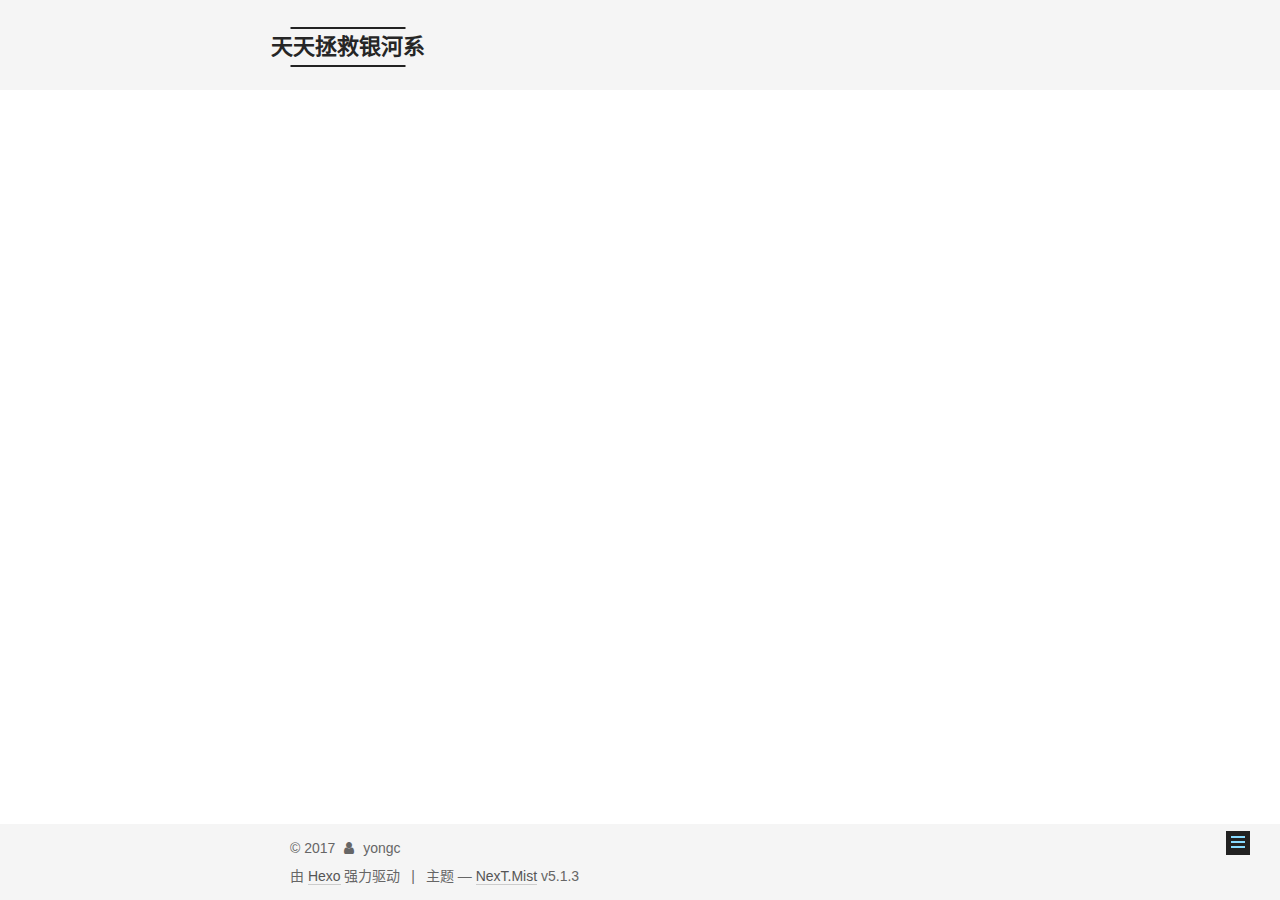
==== commit b3ec580a: "Site updated: 2017-11-19 22:02:00" ====
--- a/about/index.html
+++ b/about/index.html
@@ -79,14 +79,17 @@
 
 
 
+<meta name="description" content="Live in Beijing.   Currently work for a E-commerce company.  A C++/C#/Javascript/Java programmer.   A Python/Perl user.  Interested in LISP/Web technologies/networking.  Love travelling.">
 <meta property="og:type" content="website">
 <meta property="og:title" content="天天拯救银河系">
 <meta property="og:url" content="http://yoursite.com/about/index.html">
 <meta property="og:site_name" content="天天拯救银河系">
+<meta property="og:description" content="Live in Beijing.   Currently work for a E-commerce company.  A C++/C#/Javascript/Java programmer.   A Python/Perl user.  Interested in LISP/Web technologies/networking.  Love travelling.">
 <meta property="og:locale" content="zh-CN">
-<meta property="og:updated_time" content="2017-10-25T15:54:29.000Z">
+<meta property="og:updated_time" content="2017-11-19T14:00:07.000Z">
 <meta name="twitter:card" content="summary">
 <meta name="twitter:title" content="天天拯救银河系">
+<meta name="twitter:description" content="Live in Beijing.   Currently work for a E-commerce company.  A C++/C#/Javascript/Java programmer.   A Python/Perl user.  Interested in LISP/Web technologies/networking.  Love travelling.">
 
 
 
@@ -244,7 +247,21 @@
       <div class="post-body">
         
         
-          
+          <ul>
+<li><p>Live in Beijing. </p>
+</li>
+<li><p>Currently work for a E-commerce company.</p>
+</li>
+<li><p>A C++/C#/Javascript/Java programmer. </p>
+</li>
+<li><p>A Python/Perl user.</p>
+</li>
+<li><p>Interested in LISP/Web technologies/networking.</p>
+</li>
+<li><p>Love travelling.</p>
+</li>
+</ul>
+
         
       </div>
       
@@ -302,7 +319,7 @@
               
                 <a href="/archives/">
               
-                  <span class="site-state-item-count">1</span>
+                  <span class="site-state-item-count">2</span>
                   <span class="site-state-item-name">日志</span>
                 </a>
               </div>
@@ -310,6 +327,15 @@
 
             
 
+            
+              
+              
+              <div class="site-state-item site-state-tags">
+                
+                  <span class="site-state-item-count">1</span>
+                  <span class="site-state-item-name">标签</span>
+                
+              </div>
             
 
           </nav>
--- a/css/main.css
+++ b/css/main.css
@@ -1822,7 +1822,7 @@
   width: 4px;
   height: 4px;
   border-radius: 50%;
-  background: #e0ff0a;
+  background: #c199bf;
 }
 .links-of-blogroll {
   font-size: 13px;
